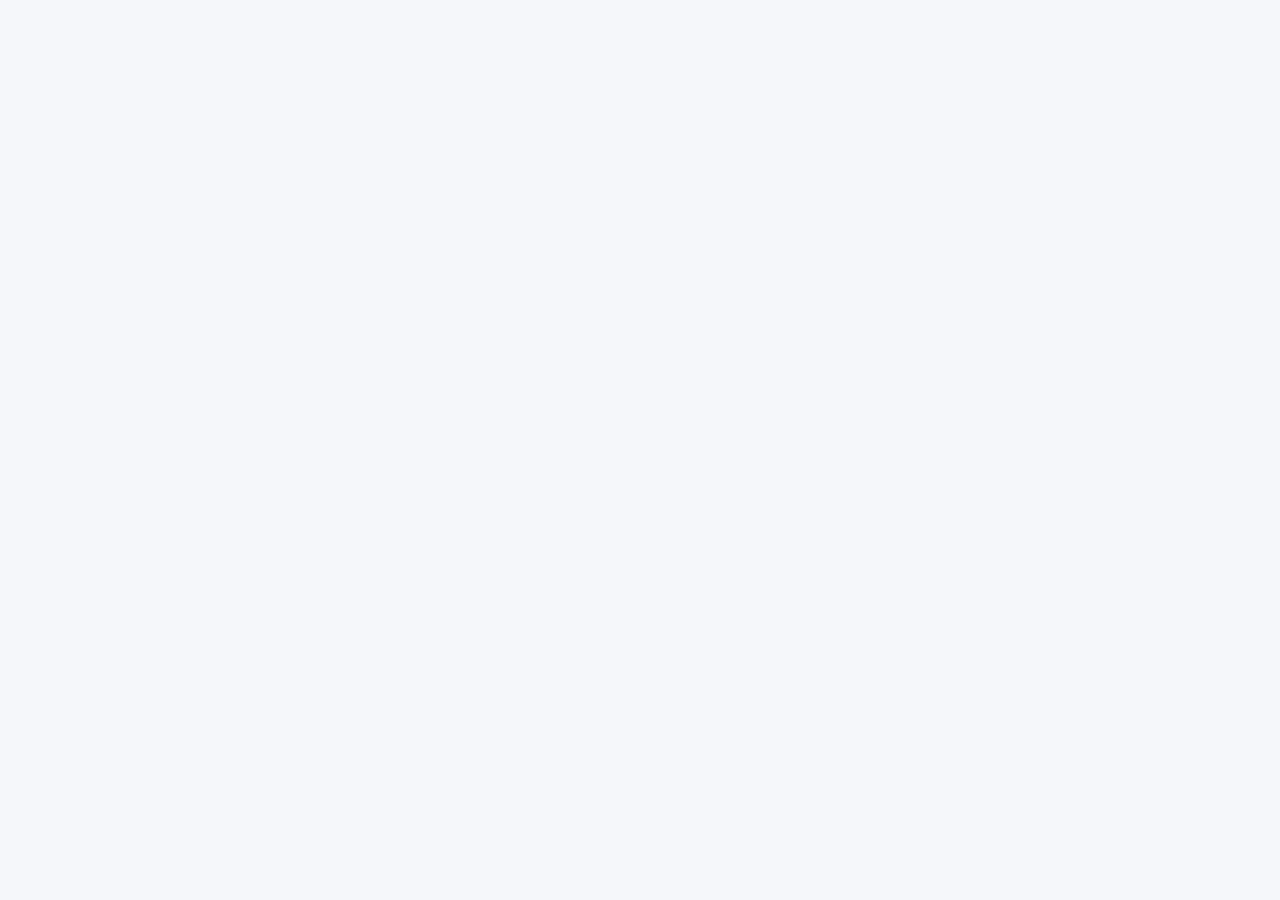
==== index.html @ abb19f67 "upload business website" ====
<!DOCTYPE html>
<!--[if lt IE 7]>      <html class="no-js lt-ie9 lt-ie8 lt-ie7"> <![endif]-->
<!--[if IE 7]>         <html class="no-js lt-ie9 lt-ie8"> <![endif]-->
<!--[if IE 8]>         <html class="no-js lt-ie9"> <![endif]-->
<!--[if gt IE 8]>      <html class="no-js"> <!--<![endif]-->
<html>
    <head>
        <meta charset="utf-8">
        <meta http-equiv="X-UA-Compatible" content="IE=edge">
        <title></title>
        <meta name="description" content="">
        <meta name="viewport" content="width=device-width, initial-scale=1">
        <link rel="stylesheet" href="">
    </head>
    <body>
        <style>* {
    margin: 0;
    padding: 0;
    box-sizing: border-box;
}

/* BODY */
body {
    font-family: Arial, sans-serif;
    background-color: #f5f7fa;
    color: #333;
    line-height: 1.6;
}

/* HEADER */
header {
    background: linear-gradient(135deg, #4facfe, #00c6ff);
    color: white;
    text-align: center;
    padding: 40px 20px;
}

/* NAV */
nav {
    background: white;
    display: flex;
    justify-content: center;
    gap: 25px;
    padding: 15px;
    border-bottom: 1px solid #ddd;
}

nav a {
    text-decoration: none;
    color: #333;
    font-weight: bold;
}

nav a:hover {
    color: #00c6ff;
}

/* MAIN */
main {
    max-width: 900px;
    margin: 30px auto;
    padding: 0 20px;
}

/* SECTIONS */
section {
    background: white;
    padding: 25px;
    margin-bottom: 20px;
    border-radius: 10px;
    box-shadow: 0 3px 8px rgba(0,0,0,0.1);
}

/* HEADINGS */
h2 {
    margin-bottom: 15px;
    color: #0077cc;
}

h3 {
    margin-top: 15px;
    color: #333;
}

/* LIST */
ul {
    margin-left: 20px;
}

/* FOOTER */
footer {
    background: #0077cc;
    color: white;
    text-align: center;
    padding: 15px;
    margin-top: 30px;
}</style>
        <!--[if lt IE 7]>
            <p class="browsehappy">You are using an <strong>outdated</strong> browser. Please <a href="#">upgrade your browser</a> to improve your experience.</p>
        <![endif]-->
        
        <script src="" async defer></script>
    </body>
</html>
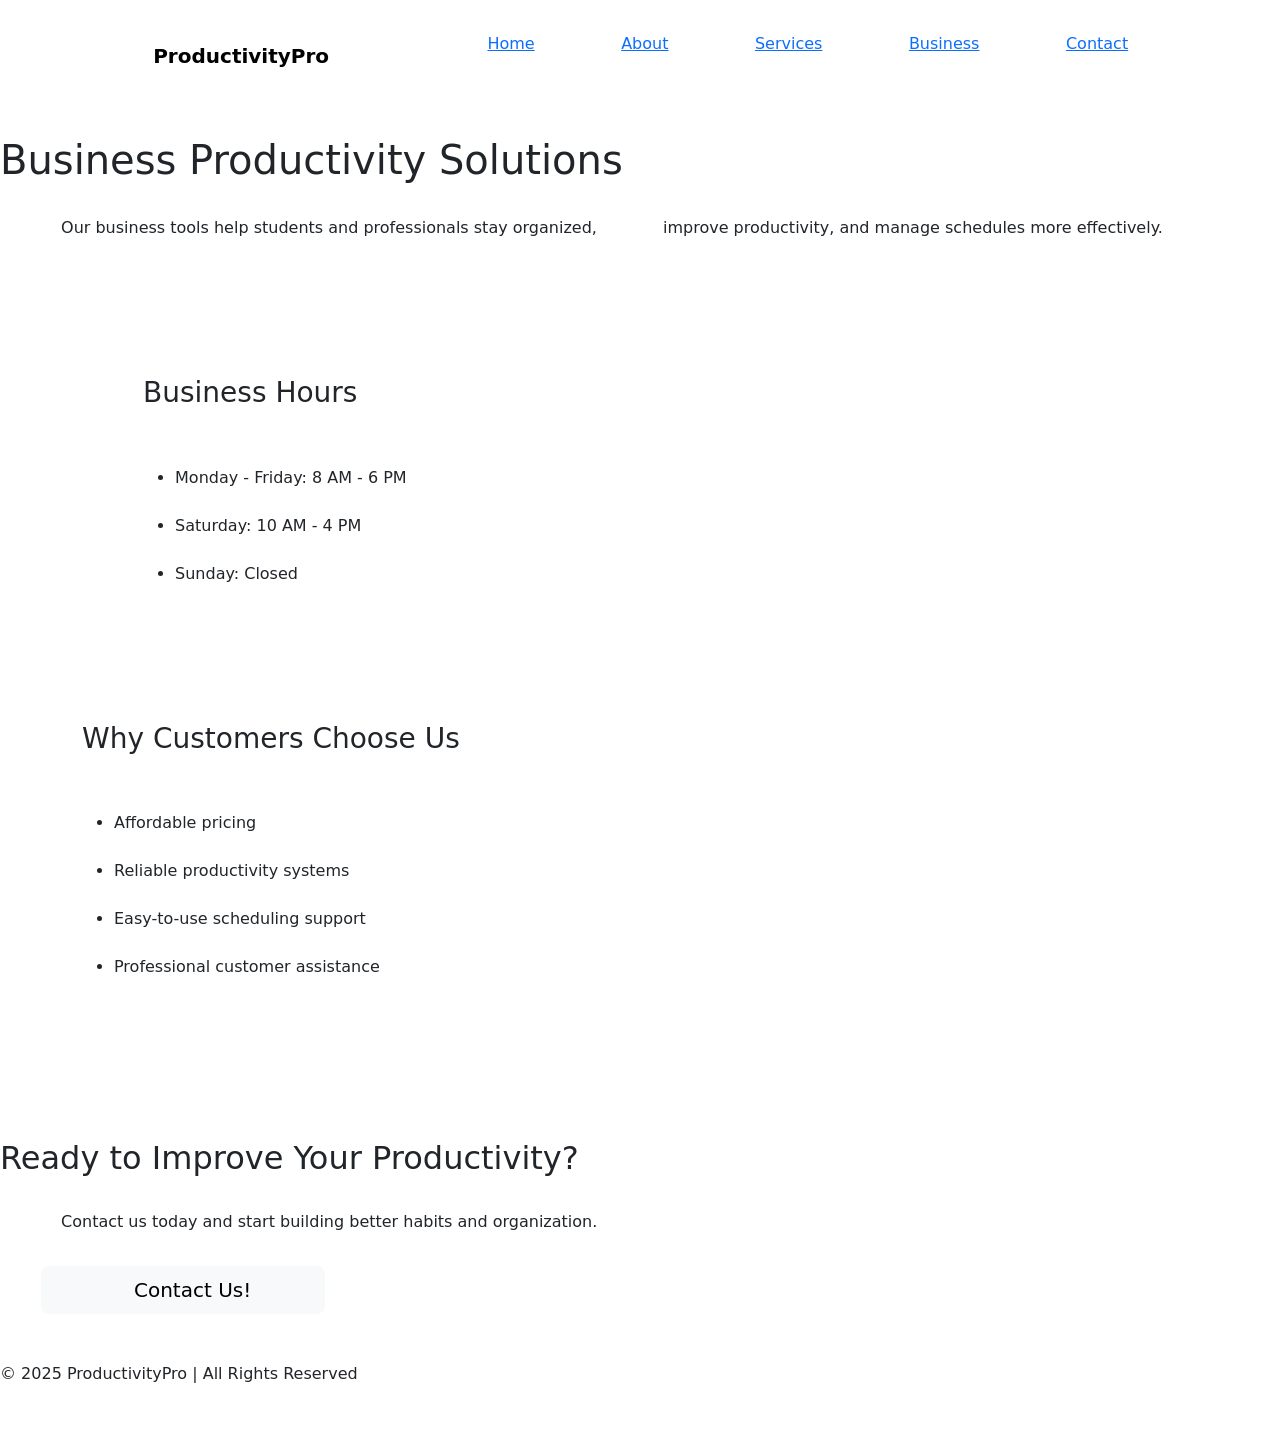
==== commit 3361c1dc: "Update index.html business.html" ====
--- a/index.html
+++ b/index.html
@@ -1,104 +1,257 @@
 <!DOCTYPE html>
-<!--[if lt IE 7]>      <html class="no-js lt-ie9 lt-ie8 lt-ie7"> <![endif]-->
-<!--[if IE 7]>         <html class="no-js lt-ie9 lt-ie8"> <![endif]-->
-<!--[if IE 8]>         <html class="no-js lt-ie9"> <![endif]-->
-<!--[if gt IE 8]>      <html class="no-js"> <!--<![endif]-->
-<html>
-    <head>
-        <meta charset="utf-8">
-        <meta http-equiv="X-UA-Compatible" content="IE=edge">
-        <title></title>
-        <meta name="description" content="">
-        <meta name="viewport" content="width=device-width, initial-scale=1">
-        <link rel="stylesheet" href="">
-    </head>
-    <body>
-        <style>* {
-    margin: 0;
-    padding: 0;
-    box-sizing: border-box;
-}
-
-/* BODY */
-body {
-    font-family: Arial, sans-serif;
-    background-color: #f5f7fa;
-    color: #333;
-    line-height: 1.6;
-}
-
-/* HEADER */
-header {
-    background: linear-gradient(135deg, #4facfe, #00c6ff);
-    color: white;
-    text-align: center;
-    padding: 40px 20px;
-}
-
-/* NAV */
-nav {
-    background: white;
-    display: flex;
-    justify-content: center;
-    gap: 25px;
-    padding: 15px;
-    border-bottom: 1px solid #ddd;
-}
-
-nav a {
-    text-decoration: none;
-    color: #333;
-    font-weight: bold;
-}
-
-nav a:hover {
-    color: #00c6ff;
-}
-
-/* MAIN */
-main {
-    max-width: 900px;
-    margin: 30px auto;
-    padding: 0 20px;
-}
-
-/* SECTIONS */
-section {
-    background: white;
-    padding: 25px;
-    margin-bottom: 20px;
-    border-radius: 10px;
-    box-shadow: 0 3px 8px rgba(0,0,0,0.1);
-}
-
-/* HEADINGS */
-h2 {
-    margin-bottom: 15px;
-    color: #0077cc;
-}
-
-h3 {
-    margin-top: 15px;
-    color: #333;
-}
-
-/* LIST */
-ul {
-    margin-left: 20px;
-}
-
-/* FOOTER */
-footer {
-    background: #0077cc;
-    color: white;
-    text-align: center;
-    padding: 15px;
-    margin-top: 30px;
-}</style>
-        <!--[if lt IE 7]>
-            <p class="browsehappy">You are using an <strong>outdated</strong> browser. Please <a href="#">upgrade your browser</a> to improve your experience.</p>
-        <![endif]-->
-        
-        <script src="" async defer></script>
-    </body>
-</html>+
+<html lang="en">
+
+<head>
+
+    <meta charset="UTF-8">
+
+    <meta name="viewport" content="width=device-width, initial-scale=1.0">
+
+    <title>Business Specific Page</title>
+    <!-- Bootstrap -->
+    <link href="https://cdn.jsdelivr.net/npm/bootstrap@5.3.3/dist/css/bootstrap.min.css" rel="stylesheet">
+
+    <style>
+    * {
+        margin: 0;
+        padding: 0;
+        box-sizing: border-box;
+    }
+
+    body {
+        font-family: Arial, sans-serif;
+        background-color: #f5f0e6; /* beige */
+        color: #2b2b2b;
+        line-height: 1.6;
+    }
+
+    /* HEADER */
+    header {
+        background: linear-gradient(135deg, #000000, #5c4033); /* black to brown */
+        color: white;
+        text-align: center;
+        padding: 60px 20px;
+    }
+
+    /* NAVBAR */
+    nav {
+        background: white;
+        border-bottom: 2px solid #d2b48c; /* beige brown */
+    }
+
+    nav a {
+        text-decoration: none;
+        color: #2b2b2b;
+        font-weight: bold;
+        margin: 0 15px;
+        transition: 0.3s;
+    }
+
+    nav a:hover,
+    .active {
+        color: #8b5e3c; /* brown */
+    }
+
+    /* SECTIONS */
+    section {
+        padding: 50px 20px;
+    }
+
+    .info-box {
+        background: white;
+        padding: 25px;
+        border-radius: 10px;
+        box-shadow: 0 3px 8px rgba(0,0,0,0.1);
+        margin-bottom: 20px;
+        border-left: 5px solid #8b5e3c;
+    }
+
+    /* CARDS */
+    .card {
+        border: none;
+        transition: transform 0.3s ease;
+    }
+
+    .card:hover {
+        transform: translateY(-5px);
+    }
+
+    .card-title {
+        color: #5c4033;
+    }
+
+    .btn-primary {
+        background-color: #5c4033;
+        border: none;
+    }
+
+    .btn-primary:hover {
+        background-color: #3b2a20;
+    }
+
+    /* CTA SECTION */
+    .cta-section {
+        background: #5c4033;
+        color: white;
+        text-align: center;
+        padding: 50px 20px;
+    }
+
+    .cta-section .btn-light {
+        color: #5c4033;
+        font-weight: bold;
+    }
+
+    /* FOOTER */
+    footer {
+        background: #000000;
+        color: white;
+        text-align: center;
+        padding: 20px;
+    }
+
+    h2, h3 {
+        color: #5c4033;
+    }
+
+    ul {
+        margin-left: 20px;
+    }
+</style>
+
+</head>
+
+<body>
+
+    <!-- NAVBAR -->
+
+    <nav class="navbar navbar-expand-lg navbar-light">
+
+        <div class="container">
+
+            <a class="navbar-brand fw-bold" href="#">ProductivityPro</a>
+
+            <div>
+
+                <a href="index.html">Home</a>
+
+                <a href="about.html">About</a>
+
+                <a href="services.html">Services</a>
+
+                <a href="business.html" class="active">Business</a>
+
+                <a href="contact.html">Contact</a>
+
+            </div>
+
+        </div>
+
+    </nav>
+
+    <!-- PAGE HEADER -->
+
+    <header>
+
+        <h1>Business Productivity Solutions</h1>
+
+        <p>
+
+            Our business tools help students and professionals stay organized,
+
+            improve productivity, and manage schedules more effectively.
+
+        </p>
+
+    </header>
+
+  
+
+    <!-- SUPPORTING INFO -->
+
+    <section class="container">
+
+        <div class="row">
+
+            <div class="col-md-6">
+
+                <div class="info-box">
+
+                    <h3>Business Hours</h3>
+
+                    <ul>
+
+                        <li>Monday - Friday: 8 AM - 6 PM</li>
+
+                        <li>Saturday: 10 AM - 4 PM</li>
+
+                        <li>Sunday: Closed</li>
+
+                    </ul>
+
+                </div>
+
+            </div>
+
+            <div class="col-md-6">
+
+                <div class="info-box">
+
+                    <h3>Why Customers Choose Us</h3>
+
+                    <ul>
+
+                        <li>Affordable pricing</li>
+
+                        <li>Reliable productivity systems</li>
+
+                        <li>Easy-to-use scheduling support</li>
+
+                        <li>Professional customer assistance</li>
+
+                    </ul>
+
+                </div>
+
+            </div>
+
+        </div>
+
+    </section>
+
+  
+    <!-- CTA -->
+
+    <section class="cta-section">
+
+        <h2>Ready to Improve Your Productivity?</h2>
+
+        <p>
+
+            Contact us today and start building better habits and organization.
+
+        </p>
+
+        <a href="contact.html" class="btn btn-light btn-lg mt-3">
+
+            Contact Us!
+
+        </a>
+
+    </section>
+
+    <!-- FOOTER -->
+
+    <footer>
+
+        <p>&copy; 2025 ProductivityPro | All Rights Reserved</p>
+
+    </footer>
+
+    <!-- Bootstrap JS -->
+
+    <script src="https://cdn.jsdelivr.net/npm/bootstrap@5.3.3/dist/js/bootstrap.bundle.min.js"></script>
+
+</body>
+</html>
